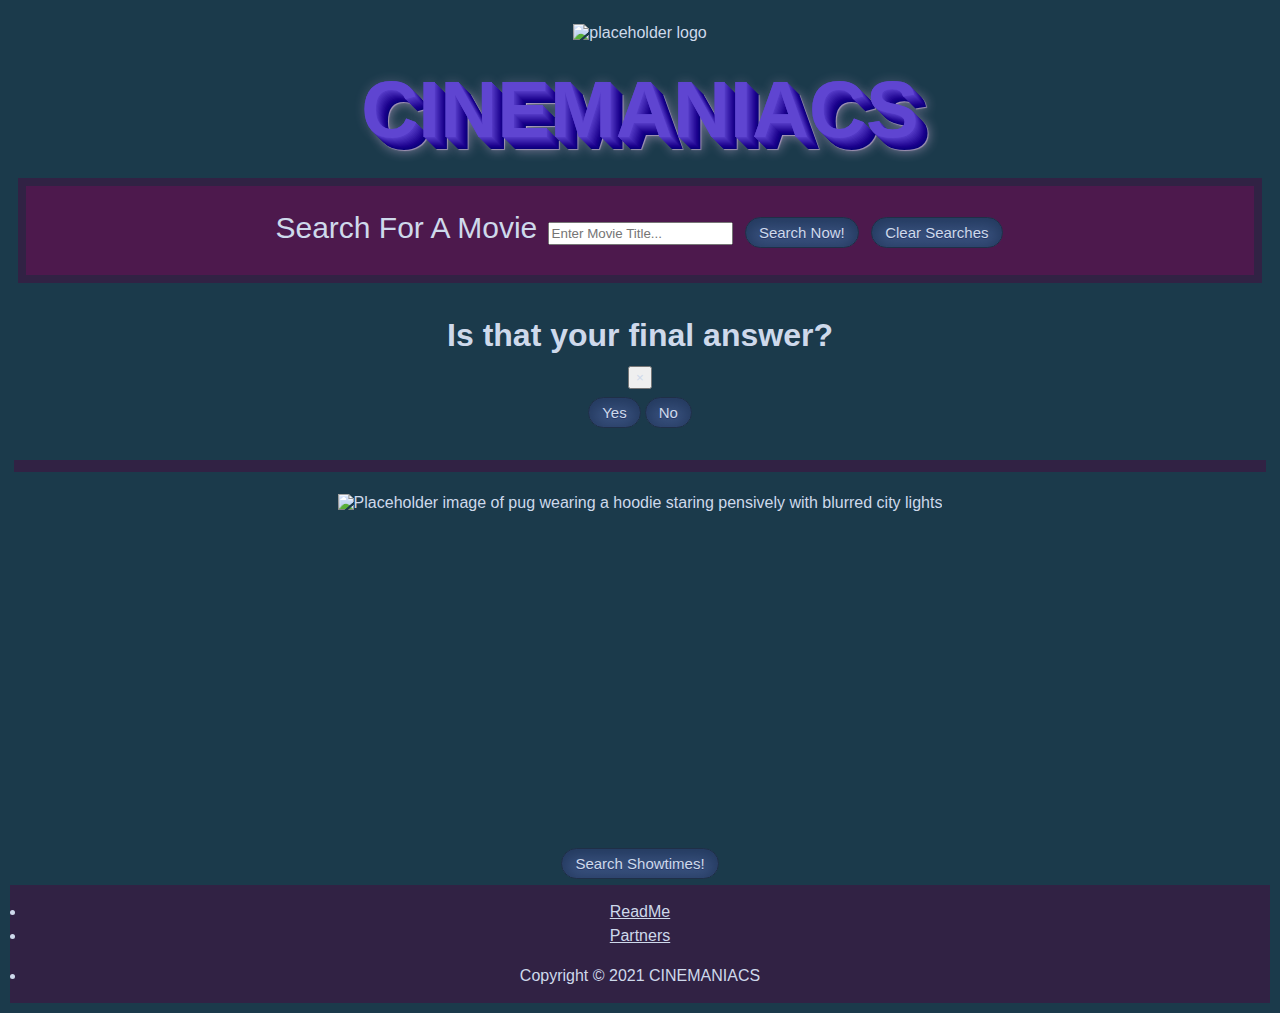
==== index.html @ 5fa58e88 "page 1 styling complete" ====
<!DOCTYPE html>
<html lang="en">

<head>
    <meta charset="UTF-8" />
    <meta http-equiv="X-UA-Compatible" content="IE=edge" />
    <meta name="viewport" content="width=device-width, initial-scale=1.0" />
    <!-- paul g link start  -->
    <link rel="stylesheet" href="https://cdn.jsdelivr.net/npm/foundation-sites@6.7.4/dist/css/foundation.min.css"
        crossorigin="anonymous" />
    <!-- paul g: above stylesheet added for modal to center -->
    <!-- commented out, left for reference  -->

    <link rel="stylesheet" href="https://dhbhdrzi4tiry.cloudfront.net/cdn/sites/foundation.min.css">
    <link rel="stylesheet" href="https://use.fontawesome.com/releases/v5.8.1/css/all.css">

    <link rel="stylesheet" href="assets\css\style.css">
    <script src="https://ajax.googleapis.com/ajax/libs/jquery/3.5.1/jquery.min.js"></script>

    <title>CINEMANIACS Movie Showtimes</title>
</head>

<!-- page body start  -->

<body style="text-align: center;">
    <!-- header start -->
    <header class="row">
        <div class="medium-3 large-3 columns">
            <div>
                <img class="thumbnail" src="assets\images\matthew-henry-3Bq5lBO1NsU-unsplash.jpg" alt="placeholder logo"
                    style="width:365.5px;height:230.5px;">
            </div>
        </div>
        <div class="medium-6 large-6 columns">
            <div class="panel">
                <h1 class="css-3d-text">CINEMANIACS</h1>
                <h2 id="date"></h2>
            </div>
        </div>
        <!-- search container start  -->
        <div class="medium-3 large-3 columns">
            <div class="panel callout secondary">
                <form class="row">
                    <div class="callout-header">
                        Search For A Movie
                        <input class="callout-input" id="inputValue" type="text" placeholder="Enter Movie Title...">
                        <!-- search button  -->
                        <button type="submit" id="search" class="button">Search Now!</button>
                        <button class="clear-button button" type="button" data-open="exampleModal1" id="openModal">
                            Clear Searches
                        </button>
                    </div>
                </form>
            </div>
        </div>
    </header>
    <!-- header end  -->
    <!-- paulg: clear searches modal -->
    <div class="reveal" id="exampleModal1" data-reveal>
        <h1 id="finalAnswer">Is that your final answer?</h1>
        <h1 id="modalText"></h1>
        <button class="close-button" data-close aria-label="Close modal" type="button">
            <span aria-hidden="true">&times;</span>
        </button>
        <div style="display: flex; justify-content: center">
            <button class="clear-button button" type="button" id="clearSearches" data-close="exampleModal1">
                Yes
            </button>
            <button class="clear-button button" data-close="exampleModal1" type="button">
                No
            </button>
        </div>
    </div>
    <!-- paulg: clear searches modal end -->
    <!-- navigation search and recents start  -->
    <nav>
        <!-- recent-searches -->
        <div class="top-bar movies text-center">
            <!-- 5 most recent searches populate here as buttons -->
            <div class="btn-group" id="search-history">
            </div>
        </div>
    </nav>
    <!-- navigation search and recents end  -->

    <!-- main content start -->

    <main class="details-populate">
        <h3 id="populate-here"></h3>
        <div id="populate-here">
            <img id="populate-here" class="thumbnail placeholder"
                src="assets\images\matthew-henry-3Bq5lBO1NsU-unsplash.jpg"
                alt="Placeholder image of pug wearing a hoodie staring pensively with blurred city lights"
                style="width:700px;height:500px;">
        </div>
        <results class="row movie-title-display"></results>
        <button type="submit" id="zipBtn" class="button">Search Showtimes!</button>
    </main>
    <!-- main content end -->

    <footer>
        <div class="row expanded">
            <div class="medium-6 columns">
                <ul class="menu">
                    <li><a href="README.md">ReadMe</a></li>
                    <li><a href="#">Partners</a></li>
                </ul>
            </div>

            <div class="medium-6 columns">
                <ul class="menu align-right">
                    <li class="menu-text">Copyright © 2021 CINEMANIACS</li>
                </ul>
            </div>
        </div>
    </footer>


    <!-- moment  -->
    <script src="https://cdnjs.cloudflare.com/ajax/libs/moment.js/2.24.0/moment.min.js"></script>
    <!-- popper  -->
    <script src="https://cdnjs.cloudflare.com/ajax/libs/popper.js/1.15.0/umd/popper.min.js"></script>

    <!-- paul g: script below for modals to work -->
    <script src="https://cdn.jsdelivr.net/npm/foundation-sites@6.7.4/dist/js/foundation.min.js"
        crossorigin="anonymous"></script>

    <script src="assets\js\script.js"></script>
</body>

</html>
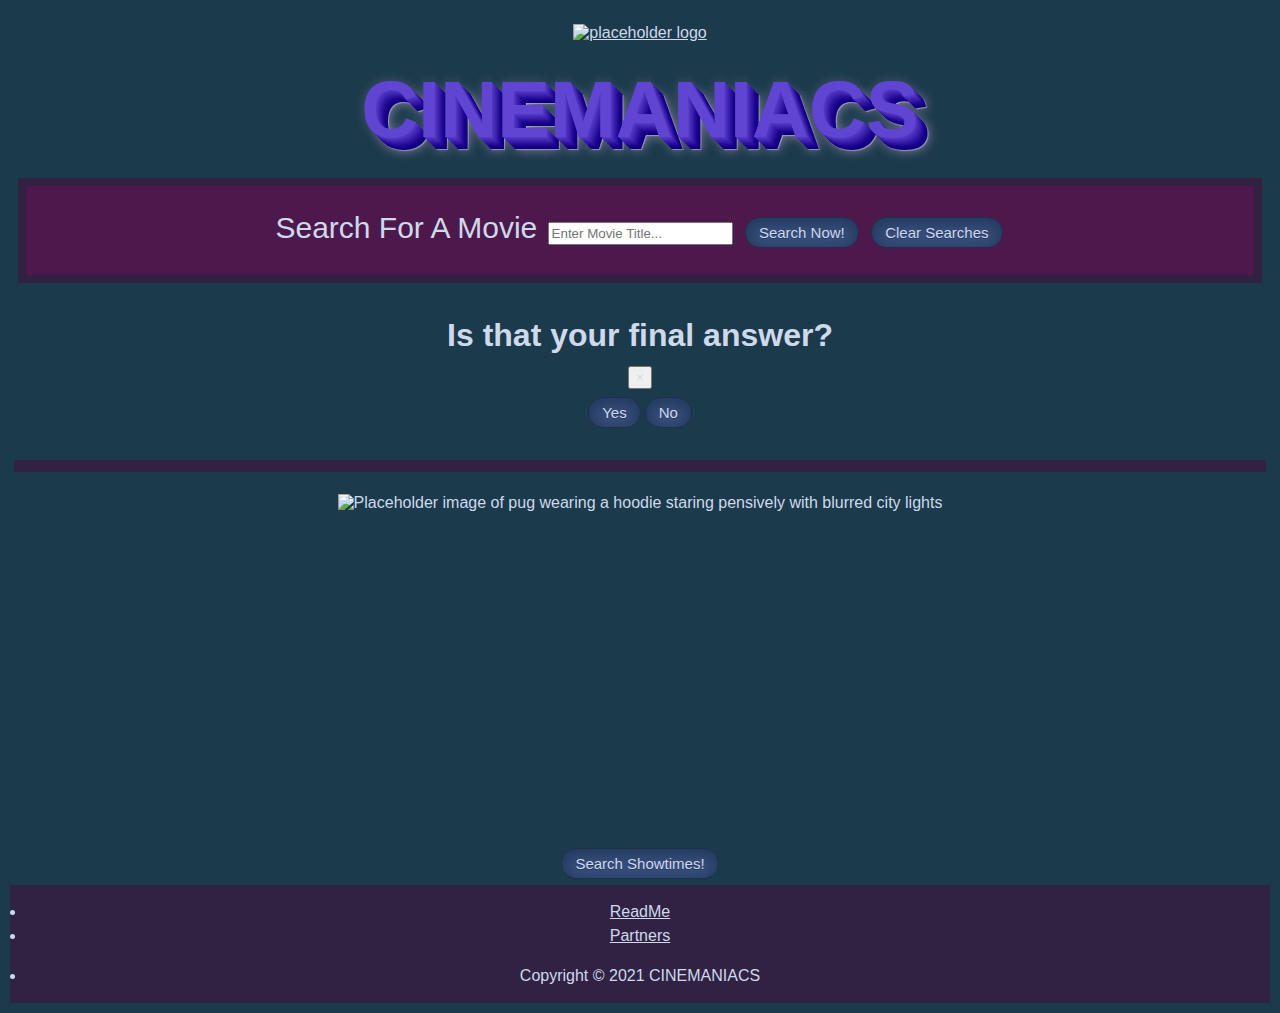
==== commit dcf51c88: "Merge pull request #53 from alfonsof4/paulg-edit" ====
--- a/index.html
+++ b/index.html
@@ -1,131 +1,176 @@
 <!DOCTYPE html>
 <html lang="en">
+	<head>
+		<meta charset="UTF-8" />
+		<meta http-equiv="X-UA-Compatible" content="IE=edge" />
+		<meta name="viewport" content="width=device-width, initial-scale=1.0" />
+		<!-- paul g link start  -->
+		<link
+			rel="stylesheet"
+			href="https://cdn.jsdelivr.net/npm/foundation-sites@6.7.4/dist/css/foundation.min.css"
+			crossorigin="anonymous"
+		/>
+		<!-- paul g: above stylesheet added for modal to center -->
+		<!-- commented out, left for reference  -->
 
-<head>
-    <meta charset="UTF-8" />
-    <meta http-equiv="X-UA-Compatible" content="IE=edge" />
-    <meta name="viewport" content="width=device-width, initial-scale=1.0" />
-    <!-- paul g link start  -->
-    <link rel="stylesheet" href="https://cdn.jsdelivr.net/npm/foundation-sites@6.7.4/dist/css/foundation.min.css"
-        crossorigin="anonymous" />
-    <!-- paul g: above stylesheet added for modal to center -->
-    <!-- commented out, left for reference  -->
+		<link
+			rel="stylesheet"
+			href="https://dhbhdrzi4tiry.cloudfront.net/cdn/sites/foundation.min.css"
+		/>
+		<link
+			rel="stylesheet"
+			href="https://use.fontawesome.com/releases/v5.8.1/css/all.css"
+		/>
 
-    <link rel="stylesheet" href="https://dhbhdrzi4tiry.cloudfront.net/cdn/sites/foundation.min.css">
-    <link rel="stylesheet" href="https://use.fontawesome.com/releases/v5.8.1/css/all.css">
+		<link rel="stylesheet" href="assets\css\style.css" />
+		<script src="https://ajax.googleapis.com/ajax/libs/jquery/3.5.1/jquery.min.js"></script>
 
-    <link rel="stylesheet" href="assets\css\style.css">
-    <script src="https://ajax.googleapis.com/ajax/libs/jquery/3.5.1/jquery.min.js"></script>
+		<title>CINEMANIACS Movies & Showtimes</title>
+	</head>
 
-    <title>CINEMANIACS Movie Showtimes</title>
-</head>
+	<!-- page body start  -->
 
-<!-- page body start  -->
+	<body style="text-align: center">
+		<!-- header start -->
+		<header class="row">
+			<div class="medium-3 large-3 columns">
+				<div>
+					<a href="/"
+						><img
+							class="thumbnail"
+							src="assets\images\matthew-henry-3Bq5lBO1NsU-unsplash.jpg"
+							alt="placeholder logo"
+							style="width: 365.5px; height: 230.5px"
+					/></a>
+				</div>
+			</div>
+			<div class="medium-6 large-6 columns">
+				<div class="panel">
+					<h1 class="css-3d-text">CINEMANIACS</h1>
+					<h2 id="date"></h2>
+				</div>
+			</div>
+			<!-- search container start  -->
+			<div class="medium-3 large-3 columns">
+				<div class="panel callout secondary">
+					<form class="row">
+						<div class="callout-header">
+							Search For A Movie
+							<input
+								class="callout-input"
+								id="inputValue"
+								type="text"
+								aria-label="move title input"
+								placeholder="Enter Movie Title..."
+							/>
+							<!-- search button  -->
+							<button type="submit" id="search" class="button">
+								Search Now!
+							</button>
+							<button
+								class="clear-button button"
+								type="button"
+								data-open="exampleModal1"
+								id="openModal"
+							>
+								Clear Searches
+							</button>
+						</div>
+					</form>
+				</div>
+			</div>
+		</header>
+		<!-- header end  -->
+		<!-- paulg: clear searches modal -->
+		<div class="reveal" id="exampleModal1" data-reveal>
+			<h1 id="finalAnswer">Is that your final answer?</h1>
+			<h1 id="modalText"></h1>
+			<button
+				class="close-button"
+				data-close
+				aria-label="Close modal"
+				type="button"
+			>
+				<span aria-hidden="true">&times;</span>
+			</button>
+			<div style="display: flex; justify-content: center">
+				<button
+					class="clear-button button"
+					type="button"
+					id="clearSearches"
+					data-close="exampleModal1"
+				>
+					Yes
+				</button>
+				<button
+					class="clear-button button"
+					data-close="exampleModal1"
+					type="button"
+				>
+					No
+				</button>
+			</div>
+		</div>
+		<!-- paulg: clear searches modal end -->
 
-<body style="text-align: center;">
-    <!-- header start -->
-    <header class="row">
-        <div class="medium-3 large-3 columns">
-            <div>
-                <img class="thumbnail" src="assets\images\matthew-henry-3Bq5lBO1NsU-unsplash.jpg" alt="placeholder logo"
-                    style="width:365.5px;height:230.5px;">
-            </div>
-        </div>
-        <div class="medium-6 large-6 columns">
-            <div class="panel">
-                <h1 class="css-3d-text">CINEMANIACS</h1>
-                <h2 id="date"></h2>
-            </div>
-        </div>
-        <!-- search container start  -->
-        <div class="medium-3 large-3 columns">
-            <div class="panel callout secondary">
-                <form class="row">
-                    <div class="callout-header">
-                        Search For A Movie
-                        <input class="callout-input" id="inputValue" type="text" placeholder="Enter Movie Title...">
-                        <!-- search button  -->
-                        <button type="submit" id="search" class="button">Search Now!</button>
-                        <button class="clear-button button" type="button" data-open="exampleModal1" id="openModal">
-                            Clear Searches
-                        </button>
-                    </div>
-                </form>
-            </div>
-        </div>
-    </header>
-    <!-- header end  -->
-    <!-- paulg: clear searches modal -->
-    <div class="reveal" id="exampleModal1" data-reveal>
-        <h1 id="finalAnswer">Is that your final answer?</h1>
-        <h1 id="modalText"></h1>
-        <button class="close-button" data-close aria-label="Close modal" type="button">
-            <span aria-hidden="true">&times;</span>
-        </button>
-        <div style="display: flex; justify-content: center">
-            <button class="clear-button button" type="button" id="clearSearches" data-close="exampleModal1">
-                Yes
-            </button>
-            <button class="clear-button button" data-close="exampleModal1" type="button">
-                No
-            </button>
-        </div>
-    </div>
-    <!-- paulg: clear searches modal end -->
-    <!-- navigation search and recents start  -->
-    <nav>
-        <!-- recent-searches -->
-        <div class="top-bar movies text-center">
-            <!-- 5 most recent searches populate here as buttons -->
-            <div class="btn-group" id="search-history">
-            </div>
-        </div>
-    </nav>
-    <!-- navigation search and recents end  -->
+		<!-- navigation search and recents start  -->
+		<nav>
+			<!-- recent-searches -->
+			<div class="top-bar movies text-center">
+				<!-- 5 most recent searches populate here as buttons -->
+				<div class="btn-group" id="search-history"></div>
+			</div>
+		</nav>
+		<!-- navigation search and recents end  -->
 
-    <!-- main content start -->
+		<!-- main content start -->
 
-    <main class="details-populate">
-        <h3 id="populate-here"></h3>
-        <div id="populate-here">
-            <img id="populate-here" class="thumbnail placeholder"
-                src="assets\images\matthew-henry-3Bq5lBO1NsU-unsplash.jpg"
-                alt="Placeholder image of pug wearing a hoodie staring pensively with blurred city lights"
-                style="width:700px;height:500px;">
-        </div>
-        <results class="row movie-title-display"></results>
-        <button type="submit" id="zipBtn" class="button">Search Showtimes!</button>
-    </main>
-    <!-- main content end -->
+		<main class="details-populate">
+			<h3 id="populate-here"></h3>
+			<div id="populate-here">
+				<img
+					id="populate-here"
+					class="thumbnail placeholder"
+					src="assets\images\matthew-henry-3Bq5lBO1NsU-unsplash.jpg"
+					alt="Placeholder image of pug wearing a hoodie staring pensively with blurred city lights"
+					style="width: 700px; height: 500px"
+				/>
+			</div>
+			<results class="row movie-title-display"></results>
+			<button type="submit" id="zipBtn" class="button">
+				Search Showtimes!
+			</button>
+		</main>
+		<!-- main content end -->
 
-    <footer>
-        <div class="row expanded">
-            <div class="medium-6 columns">
-                <ul class="menu">
-                    <li><a href="README.md">ReadMe</a></li>
-                    <li><a href="#">Partners</a></li>
-                </ul>
-            </div>
+		<footer>
+			<div class="row expanded">
+				<div class="medium-6 columns">
+					<ul class="menu">
+						<li><a href="README.md">ReadMe</a></li>
+						<li><a href="#">Partners</a></li>
+					</ul>
+				</div>
 
-            <div class="medium-6 columns">
-                <ul class="menu align-right">
-                    <li class="menu-text">Copyright © 2021 CINEMANIACS</li>
-                </ul>
-            </div>
-        </div>
-    </footer>
+				<div class="medium-6 columns">
+					<ul class="menu align-right">
+						<li class="menu-text">Copyright © 2021 CINEMANIACS</li>
+					</ul>
+				</div>
+			</div>
+		</footer>
 
+		<!-- moment  -->
+		<script src="https://cdnjs.cloudflare.com/ajax/libs/moment.js/2.24.0/moment.min.js"></script>
+		<!-- popper  -->
+		<script src="https://cdnjs.cloudflare.com/ajax/libs/popper.js/1.15.0/umd/popper.min.js"></script>
 
-    <!-- moment  -->
-    <script src="https://cdnjs.cloudflare.com/ajax/libs/moment.js/2.24.0/moment.min.js"></script>
-    <!-- popper  -->
-    <script src="https://cdnjs.cloudflare.com/ajax/libs/popper.js/1.15.0/umd/popper.min.js"></script>
-
-    <!-- paul g: script below for modals to work -->
-    <script src="https://cdn.jsdelivr.net/npm/foundation-sites@6.7.4/dist/js/foundation.min.js"
-        crossorigin="anonymous"></script>
-
-    <script src="assets\js\script.js"></script>
-</body>
-
-</html>+		<!-- paul g: script below for modals to work -->
+		<script
+			src="https://cdn.jsdelivr.net/npm/foundation-sites@6.7.4/dist/js/foundation.min.js"
+			crossorigin="anonymous"
+		></script>
+		<script type="text/javascript" src="./assets/js/config.js"></script>
+		<script src="./assets/js/script.js"></script>
+	</body>
+</html>
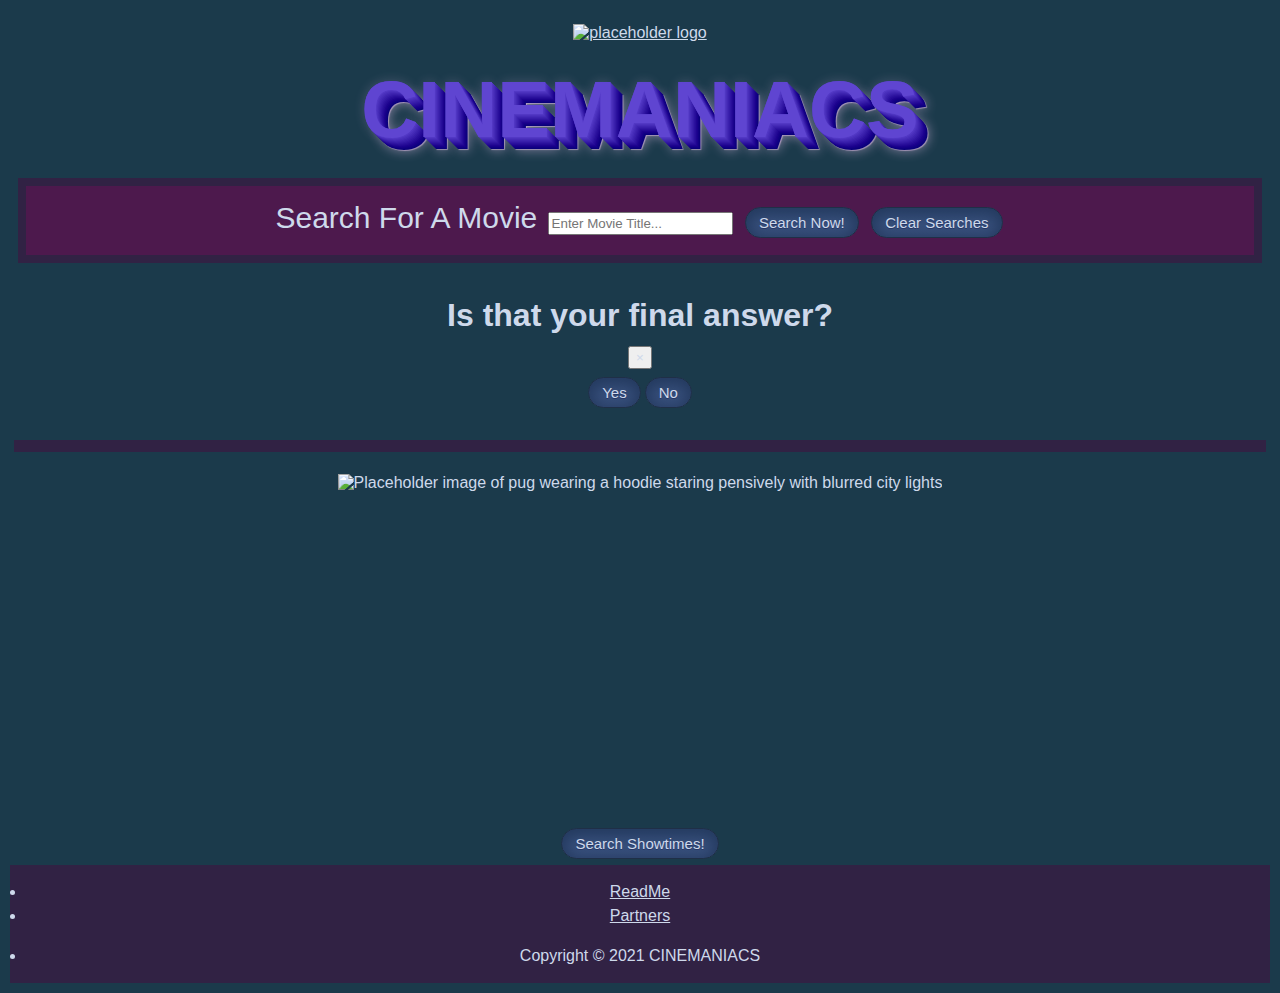
==== commit 5cf46340: "Merge pull request #58 from alfonsof4/reht/edit" ====
--- a/index.html
+++ b/index.html
@@ -1,176 +1,125 @@
 <!DOCTYPE html>
 <html lang="en">
-	<head>
-		<meta charset="UTF-8" />
-		<meta http-equiv="X-UA-Compatible" content="IE=edge" />
-		<meta name="viewport" content="width=device-width, initial-scale=1.0" />
-		<!-- paul g link start  -->
-		<link
-			rel="stylesheet"
-			href="https://cdn.jsdelivr.net/npm/foundation-sites@6.7.4/dist/css/foundation.min.css"
-			crossorigin="anonymous"
-		/>
-		<!-- paul g: above stylesheet added for modal to center -->
-		<!-- commented out, left for reference  -->
+<head>
+    <meta charset="UTF-8" />
+    <meta http-equiv="X-UA-Compatible" content="IE=edge" />
+    <meta name="viewport" content="width=device-width, initial-scale=1.0" />
+    <link rel="stylesheet" href="https://dhbhdrzi4tiry.cloudfront.net/cdn/sites/foundation.min.css">
+    <link rel="stylesheet" href="https://use.fontawesome.com/releases/v5.8.1/css/all.css">
+    <link rel="stylesheet" href="assets\css\style.css">
+    <script src="https://ajax.googleapis.com/ajax/libs/jquery/3.5.1/jquery.min.js"></script>
 
-		<link
-			rel="stylesheet"
-			href="https://dhbhdrzi4tiry.cloudfront.net/cdn/sites/foundation.min.css"
-		/>
-		<link
-			rel="stylesheet"
-			href="https://use.fontawesome.com/releases/v5.8.1/css/all.css"
-		/>
+    <title>CINEMANIACS Movies & Showtimes</title>
+</head>
 
-		<link rel="stylesheet" href="assets\css\style.css" />
-		<script src="https://ajax.googleapis.com/ajax/libs/jquery/3.5.1/jquery.min.js"></script>
+<!-- page body start  -->
 
-		<title>CINEMANIACS Movies & Showtimes</title>
-	</head>
+<body style="text-align: center;">
 
-	<!-- page body start  -->
+<!-- header start -->
+    <header class="row">
+        <div class="medium-3 large-3 columns">
+            <div>
+                <a href="index.html"><img class="thumbnail" src="assets\images\matthew-henry-3Bq5lBO1NsU-unsplash.jpg"
+                        alt="placeholder logo" style="width:365.5px;height:230.5px;"></a>
+            </div>
+        </div>
+        <div class="medium-6 large-6 columns">
+            <div class="panel">
+                <h1 class="css-3d-text">CINEMANIACS</h1>
+                <h2 id="date"></h2>
+            </div>
+        </div>
+<!-- search container start  -->
+        <div class="medium-3 large-3 columns">
+            <div class="panel callout secondary">
+                <form class="row">
+                    <div class="callout-header">
+                        Search For A Movie
+                        <input class="callout-input" id="inputValue" type="text" aria-label="move title input"
+                            placeholder="Enter Movie Title...">
+                        <!-- search button  -->
+                        <button type="submit" id="search" class="button">Search Now!</button>
+                        <button class="clear-button button" type="button" data-open="exampleModal1" id="openModal">
+                            Clear Searches
+                        </button>
+                    </div>
+                </form>
+            </div>
+        </div>
+    </header>
+<!-- header end  -->
+<!-- paulg: clear searches modal -->
+    <div class="reveal" id="exampleModal1" data-reveal>
+        <h1 id="finalAnswer">Is that your final answer?</h1>
+        <h1 id="modalText"></h1>
+        <button class="close-button" data-close aria-label="Close modal" type="button">
+            <span aria-hidden="true">&times;</span>
+        </button>
+        <div style="display: flex; justify-content: center">
+            <button class="clear-button button" type="button" id="clearSearches" data-close="exampleModal1">
+                Yes
+            </button>
+            <button class="clear-button button" data-close="exampleModal1" type="button">
+                No
+            </button>
+        </div>
+    </div>
+<!-- paulg: clear searches modal end -->
+    
+<!-- navigation search and recents start  -->
+    <nav>
+        <!-- recent-searches -->
+        <div class="top-bar movies text-center">
+            <!-- 5 most recent searches populate here as buttons -->
+            <div class="btn-group" id="search-history">
+            </div>
+        </div>
+    </nav>
+<!-- navigation search and recents end  -->
 
-	<body style="text-align: center">
-		<!-- header start -->
-		<header class="row">
-			<div class="medium-3 large-3 columns">
-				<div>
-					<a href="/"
-						><img
-							class="thumbnail"
-							src="assets\images\matthew-henry-3Bq5lBO1NsU-unsplash.jpg"
-							alt="placeholder logo"
-							style="width: 365.5px; height: 230.5px"
-					/></a>
-				</div>
-			</div>
-			<div class="medium-6 large-6 columns">
-				<div class="panel">
-					<h1 class="css-3d-text">CINEMANIACS</h1>
-					<h2 id="date"></h2>
-				</div>
-			</div>
-			<!-- search container start  -->
-			<div class="medium-3 large-3 columns">
-				<div class="panel callout secondary">
-					<form class="row">
-						<div class="callout-header">
-							Search For A Movie
-							<input
-								class="callout-input"
-								id="inputValue"
-								type="text"
-								aria-label="move title input"
-								placeholder="Enter Movie Title..."
-							/>
-							<!-- search button  -->
-							<button type="submit" id="search" class="button">
-								Search Now!
-							</button>
-							<button
-								class="clear-button button"
-								type="button"
-								data-open="exampleModal1"
-								id="openModal"
-							>
-								Clear Searches
-							</button>
-						</div>
-					</form>
-				</div>
-			</div>
-		</header>
-		<!-- header end  -->
-		<!-- paulg: clear searches modal -->
-		<div class="reveal" id="exampleModal1" data-reveal>
-			<h1 id="finalAnswer">Is that your final answer?</h1>
-			<h1 id="modalText"></h1>
-			<button
-				class="close-button"
-				data-close
-				aria-label="Close modal"
-				type="button"
-			>
-				<span aria-hidden="true">&times;</span>
-			</button>
-			<div style="display: flex; justify-content: center">
-				<button
-					class="clear-button button"
-					type="button"
-					id="clearSearches"
-					data-close="exampleModal1"
-				>
-					Yes
-				</button>
-				<button
-					class="clear-button button"
-					data-close="exampleModal1"
-					type="button"
-				>
-					No
-				</button>
-			</div>
-		</div>
-		<!-- paulg: clear searches modal end -->
+<!-- main content start -->
+    <main class="details-populate">
+        <h3 id="populate-here"></h3>
+        <div id="populate-here">
+            <img id="populate-here" class="thumbnail placeholder"
+                src="assets\images\matthew-henry-3Bq5lBO1NsU-unsplash.jpg"
+                alt="Placeholder image of pug wearing a hoodie staring pensively with blurred city lights"
+                style="width:700px;height:500px;">
+        </div>
+        <results class="row movie-title-display"></results>
+        <button type="submit" id="zipBtn" class="button">Search Showtimes!</button>
+    </main>
+<!-- main content end -->
 
-		<!-- navigation search and recents start  -->
-		<nav>
-			<!-- recent-searches -->
-			<div class="top-bar movies text-center">
-				<!-- 5 most recent searches populate here as buttons -->
-				<div class="btn-group" id="search-history"></div>
-			</div>
-		</nav>
-		<!-- navigation search and recents end  -->
+    <footer>
+        <div class="row expanded">
+            <div class="medium-6 columns">
+                <ul class="menu">
+                    <li><a href="README.md">ReadMe</a></li>
+                    <li><a href="#">Partners</a></li>
+                </ul>
+            </div>
 
-		<!-- main content start -->
+            <div class="medium-6 columns">
+                <ul class="menu align-right">
+                    <li class="menu-text">Copyright © 2021 CINEMANIACS</li>
+                </ul>
+            </div>
+        </div>
+    </footer>
 
-		<main class="details-populate">
-			<h3 id="populate-here"></h3>
-			<div id="populate-here">
-				<img
-					id="populate-here"
-					class="thumbnail placeholder"
-					src="assets\images\matthew-henry-3Bq5lBO1NsU-unsplash.jpg"
-					alt="Placeholder image of pug wearing a hoodie staring pensively with blurred city lights"
-					style="width: 700px; height: 500px"
-				/>
-			</div>
-			<results class="row movie-title-display"></results>
-			<button type="submit" id="zipBtn" class="button">
-				Search Showtimes!
-			</button>
-		</main>
-		<!-- main content end -->
 
-		<footer>
-			<div class="row expanded">
-				<div class="medium-6 columns">
-					<ul class="menu">
-						<li><a href="README.md">ReadMe</a></li>
-						<li><a href="#">Partners</a></li>
-					</ul>
-				</div>
+    <!-- moment  -->
+    <script src="https://cdnjs.cloudflare.com/ajax/libs/moment.js/2.24.0/moment.min.js"></script>
+    <!-- popper  -->
+    <script src="https://cdnjs.cloudflare.com/ajax/libs/popper.js/1.15.0/umd/popper.min.js"></script>
 
-				<div class="medium-6 columns">
-					<ul class="menu align-right">
-						<li class="menu-text">Copyright © 2021 CINEMANIACS</li>
-					</ul>
-				</div>
-			</div>
-		</footer>
+    <!-- paul g: script below for modals to work -->
+    <script src="https://cdn.jsdelivr.net/npm/foundation-sites@6.7.4/dist/js/foundation.min.js"
+        crossorigin="anonymous"></script>
 
-		<!-- moment  -->
-		<script src="https://cdnjs.cloudflare.com/ajax/libs/moment.js/2.24.0/moment.min.js"></script>
-		<!-- popper  -->
-		<script src="https://cdnjs.cloudflare.com/ajax/libs/popper.js/1.15.0/umd/popper.min.js"></script>
+    <script src="assets\js\script.js"></script>
+</body>
 
-		<!-- paul g: script below for modals to work -->
-		<script
-			src="https://cdn.jsdelivr.net/npm/foundation-sites@6.7.4/dist/js/foundation.min.js"
-			crossorigin="anonymous"
-		></script>
-		<script type="text/javascript" src="./assets/js/config.js"></script>
-		<script src="./assets/js/script.js"></script>
-	</body>
 </html>
